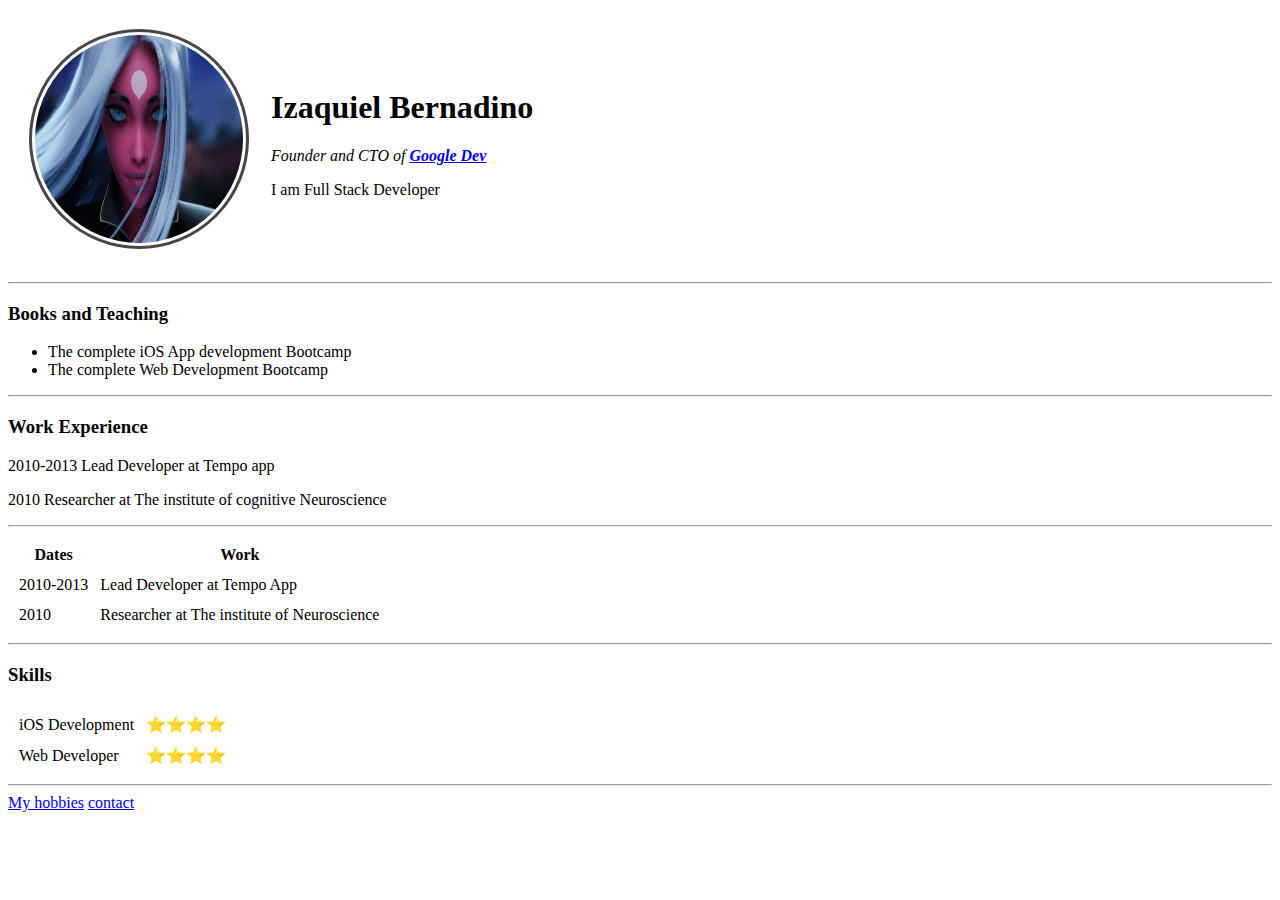
==== index.html @ d4618845 "Hosting Website" ====
<!DOCTYPE html>
<html>
  <head>
    <meta charset="utf-8" />
    <meta http-equiv="X-UA-Compatible" content="IE=edge" />
    <title>Course Angela Yu - Front end</title>
    <meta name="viewport" content="width=device-width, initial-scale=1" />
    <link rel="stylesheet" type="text/css" media="screen" href="style.css" />
    <script src="app.js"></script>
  </head>
  <body>
    <!-- <hr size="3" noshade>
    <center>
        <h1>THE ADVENTURES OF SHERLOCK HOLMES</h1>
        <h2>by</h2>
        <h1>SIR ARTHUR CONAN DOYLE</h1> 
    </center>
    <hr size="3" noshade>    -->

    <!-- First Page - Lesson 15 Md 1 -->

    <table cellspacing="20">
      <tr>
        <td>
          <img src="first.jpg" alt="Person Image" />
        </td>
        <td>
          <h1>Izaquiel Bernadino</h1>
          <p>
            <em
              >Founder and CTO of
              <strong><a href="www.google.com">Google Dev</a></strong></em
            >
          </p>
          <p>I am Full Stack Developer</p>
        </td>
      </tr>
    </table>

    <hr>
    <h3>Books and Teaching</h3>
    <ul>
      <li>The complete iOS App development Bootcamp</li>
      <li>The complete Web Development Bootcamp</li>
    </ul>
    <hr>
    <h3>Work Experience</h3>
    <p>2010-2013 Lead Developer at Tempo app</p>
    <p>2010 Researcher at The institute of cognitive Neuroscience</p>
    <hr>
    <table cellspacing="10">
      <thead>
        <tr>
          <th>Dates</th>
          <th>Work</th>
        </tr>
      </thead>
      <tbody>
        <tr>
          <td>2010-2013</td>
          <td>Lead Developer at Tempo App</td>
        </tr>
        <tr>
          <td>2010</td>
          <td>Researcher at The institute of Neuroscience</td>
        </tr>
      </tbody>
    </table>
    <hr>
    <h3>Skills</h3>
    <table cellspacing="10px">
        <tr>
            <td>iOS Development</td>
            <td>⭐⭐⭐⭐</td>
        </tr>
        <tr>
            <td>Web Developer</td>
            <td>⭐⭐⭐⭐</td>
        </tr>
    </table>

    <hr>
    <a href="hobbies.html">My hobbies</a>
    <a href="contact.html">contact</a>
  </body>
</html>
---- style.css ----
* {
    box-sizing: border-box;
}


img {
    width: 220px;
    height: 220px;
    border-radius: 100%;
    border: 3px solid #474747;
    padding: 3px
}
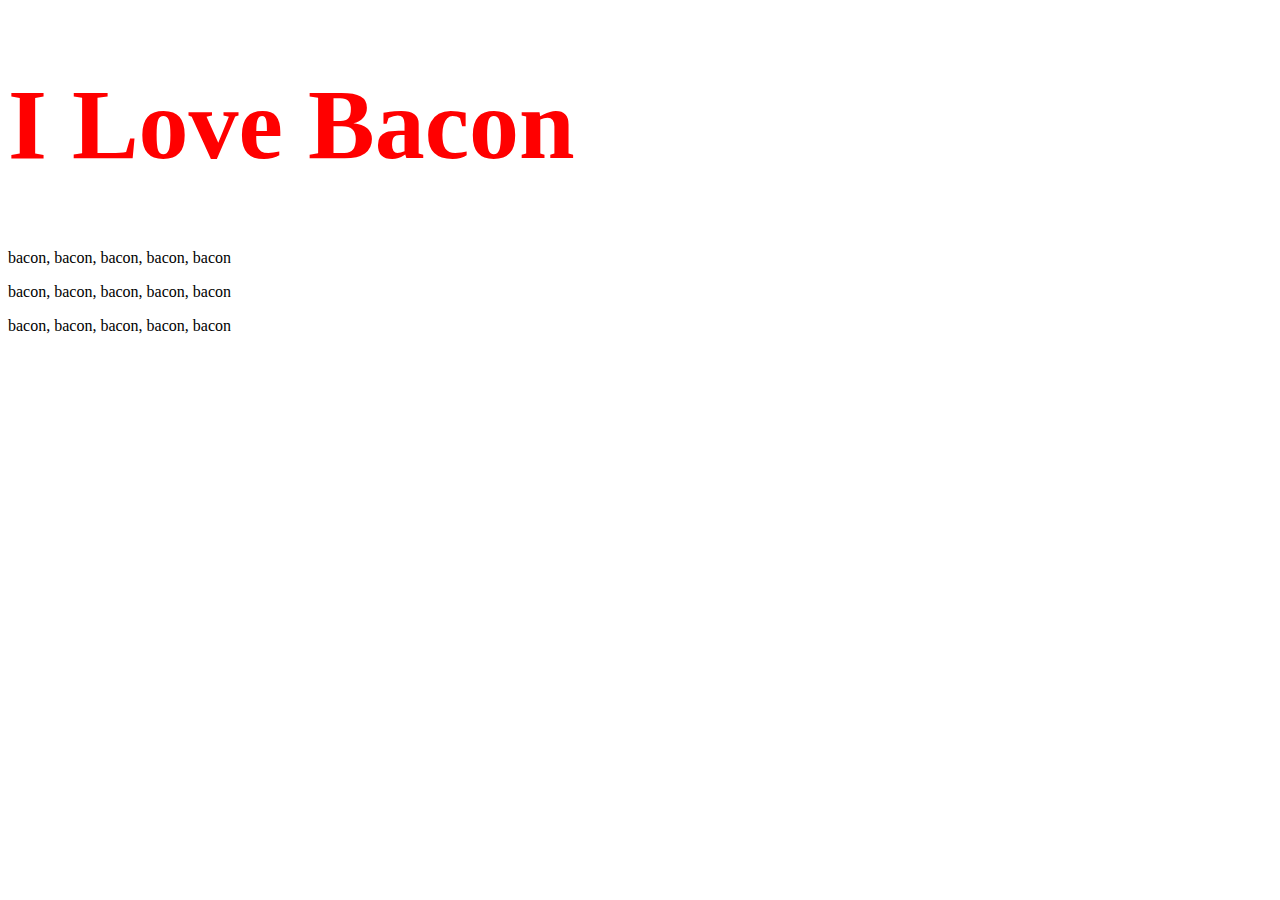
==== commit 8cca525f: "Init Site" ====
--- a/index.html
+++ b/index.html
@@ -1,86 +1,17 @@
 <!DOCTYPE html>
 <html>
-  <head>
-    <meta charset="utf-8" />
-    <meta http-equiv="X-UA-Compatible" content="IE=edge" />
-    <title>Course Angela Yu - Front end</title>
-    <meta name="viewport" content="width=device-width, initial-scale=1" />
-    <link rel="stylesheet" type="text/css" media="screen" href="style.css" />
-    <script src="app.js"></script>
-  </head>
-  <body>
-    <!-- <hr size="3" noshade>
-    <center>
-        <h1>THE ADVENTURES OF SHERLOCK HOLMES</h1>
-        <h2>by</h2>
-        <h1>SIR ARTHUR CONAN DOYLE</h1> 
-    </center>
-    <hr size="3" noshade>    -->
-
-    <!-- First Page - Lesson 15 Md 1 -->
-
-    <table cellspacing="20">
-      <tr>
-        <td>
-          <img src="first.jpg" alt="Person Image" />
-        </td>
-        <td>
-          <h1>Izaquiel Bernadino</h1>
-          <p>
-            <em
-              >Founder and CTO of
-              <strong><a href="www.google.com">Google Dev</a></strong></em
-            >
-          </p>
-          <p>I am Full Stack Developer</p>
-        </td>
-      </tr>
-    </table>
-
-    <hr>
-    <h3>Books and Teaching</h3>
-    <ul>
-      <li>The complete iOS App development Bootcamp</li>
-      <li>The complete Web Development Bootcamp</li>
-    </ul>
-    <hr>
-    <h3>Work Experience</h3>
-    <p>2010-2013 Lead Developer at Tempo app</p>
-    <p>2010 Researcher at The institute of cognitive Neuroscience</p>
-    <hr>
-    <table cellspacing="10">
-      <thead>
-        <tr>
-          <th>Dates</th>
-          <th>Work</th>
-        </tr>
-      </thead>
-      <tbody>
-        <tr>
-          <td>2010-2013</td>
-          <td>Lead Developer at Tempo App</td>
-        </tr>
-        <tr>
-          <td>2010</td>
-          <td>Researcher at The institute of Neuroscience</td>
-        </tr>
-      </tbody>
-    </table>
-    <hr>
-    <h3>Skills</h3>
-    <table cellspacing="10px">
-        <tr>
-            <td>iOS Development</td>
-            <td>⭐⭐⭐⭐</td>
-        </tr>
-        <tr>
-            <td>Web Developer</td>
-            <td>⭐⭐⭐⭐</td>
-        </tr>
-    </table>
-
-    <hr>
-    <a href="hobbies.html">My hobbies</a>
-    <a href="contact.html">contact</a>
-  </body>
-</html>
+<head>
+    <meta charset='utf-8'>
+    <meta http-equiv='X-UA-Compatible' content='IE=edge'>
+    <title>Bacon Fansite</title>
+    <meta name='viewport' content='width=device-width, initial-scale=1'>
+    <link rel='stylesheet' type='text/css' media='screen' href='main.css'>
+</head>
+<body>
+    <h1>I Love Bacon</h1>
+    <p>bacon, bacon, bacon, bacon, bacon</p>
+    <p>bacon, bacon, bacon, bacon, bacon</p>
+    <p>bacon, bacon, bacon, bacon, bacon</p>
+    <img src="https://emojipedia-us.s3.dualstack.us-west-1.amazonaws.com/thumbs/160/apple/325/bacon_1f953.png" alt="">
+</body>
+</html>--- a/main.css
+++ b/main.css
@@ -0,0 +1,8 @@
+h1 {
+    color: red;
+    font-size: 100px;
+}
+
+img {
+    background-color: red;
+}